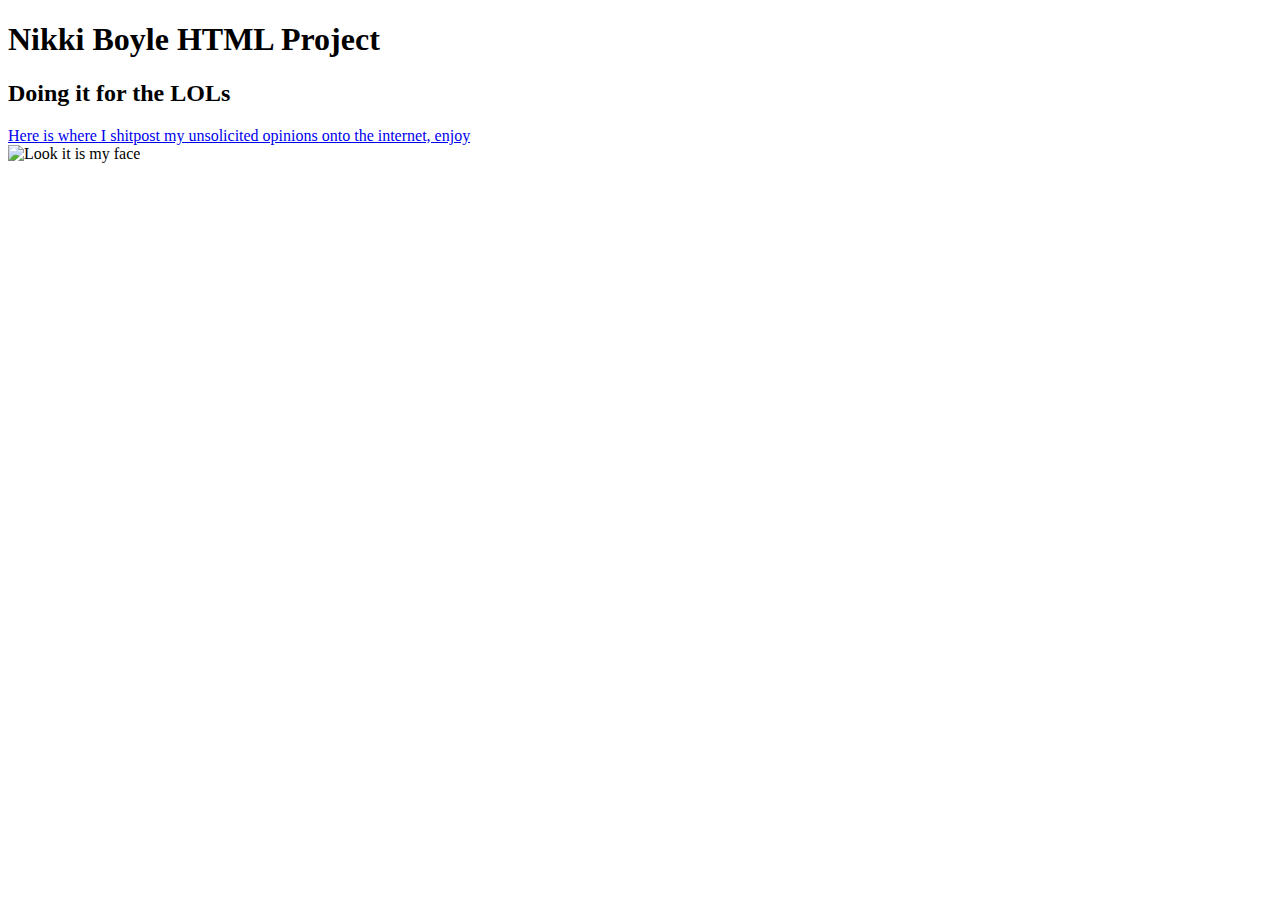
==== index.html @ 895d2911 "first version of homepage" ====
<!DOCTYPE HTML>
<html>

<head>
    <title>Nikki Boyle HTML Project</title>
</head>

<body>
    <h1>Nikki Boyle HTML Project</h1>
    <h2>Doing it for the LOLs</h2>
    <a href="https://www.twitter.com/Nikki_Boyle" 
    target="_blank">
    Here is where I shitpost my unsolicited opinions onto the internet, enjoy
</a>
<div>
    <img 
    src="Face_for_project.png"
    height="400"
    alt="Look it is my face"
    >
</div>
    
</body>

</html>
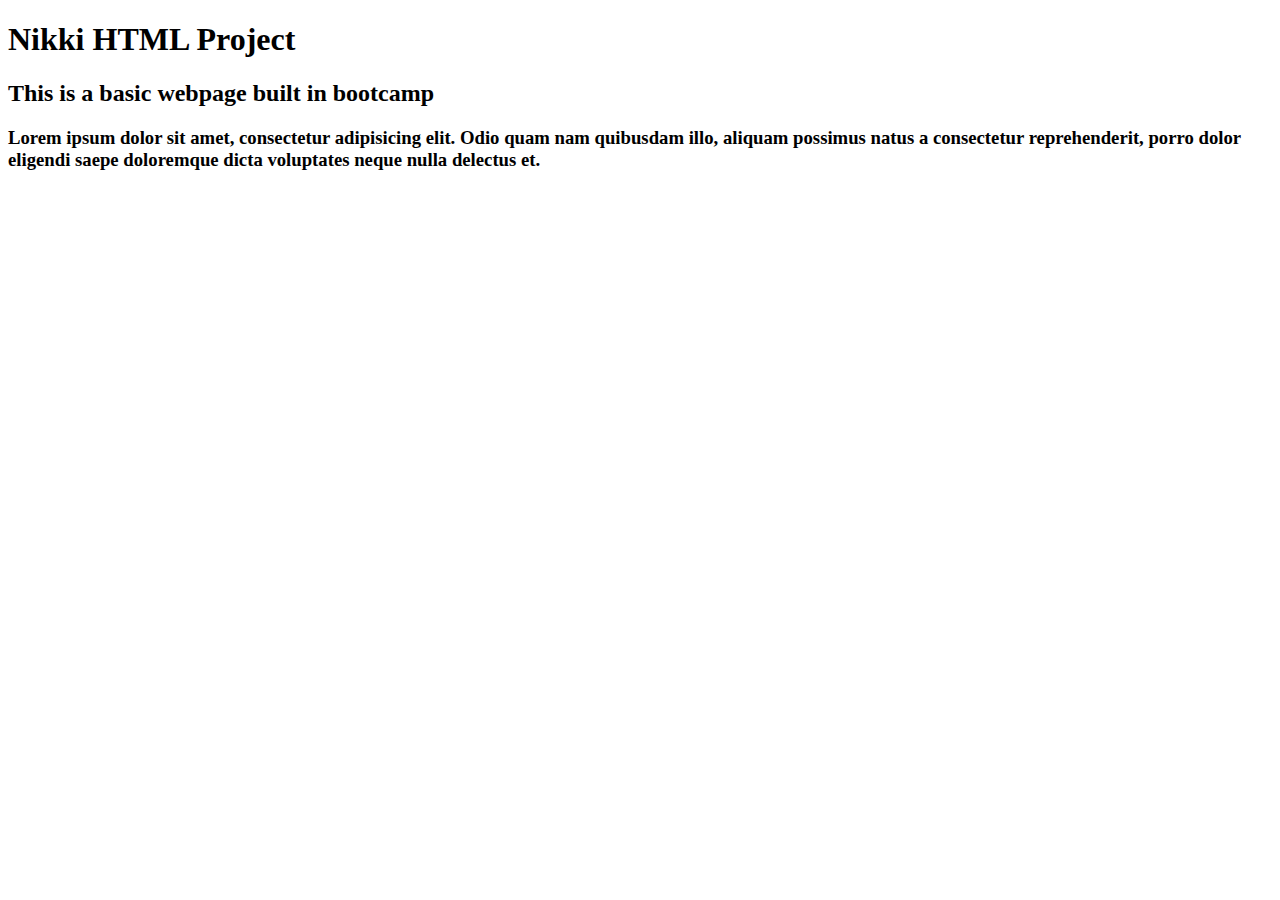
==== commit d2dbc7b0: "changed files around" ====
--- a/index.html
+++ b/index.html
@@ -2,24 +2,15 @@
 <html>
 
 <head>
-    <title>Nikki Boyle HTML Project</title>
+    <title>Nikki HTML Project</title>
 </head>
 
 <body>
-    <h1>Nikki Boyle HTML Project</h1>
-    <h2>Doing it for the LOLs</h2>
-    <a href="https://www.twitter.com/Nikki_Boyle" 
-    target="_blank">
-    Here is where I shitpost my unsolicited opinions onto the internet, enjoy
-</a>
-<div>
-    <img 
-    src="Face_for_project.png"
-    height="400"
-    alt="Look it is my face"
-    >
-</div>
-    
+    <h1>Nikki HTML Project</h1>
+    <h2>This is a basic webpage built in bootcamp</h2>
+
+    <h3>Lorem ipsum dolor sit amet, consectetur adipisicing elit. Odio quam nam quibusdam illo, aliquam possimus natus a consectetur reprehenderit, porro dolor eligendi saepe doloremque dicta voluptates neque nulla delectus et.
+    </h3>
 </body>
 
 </html>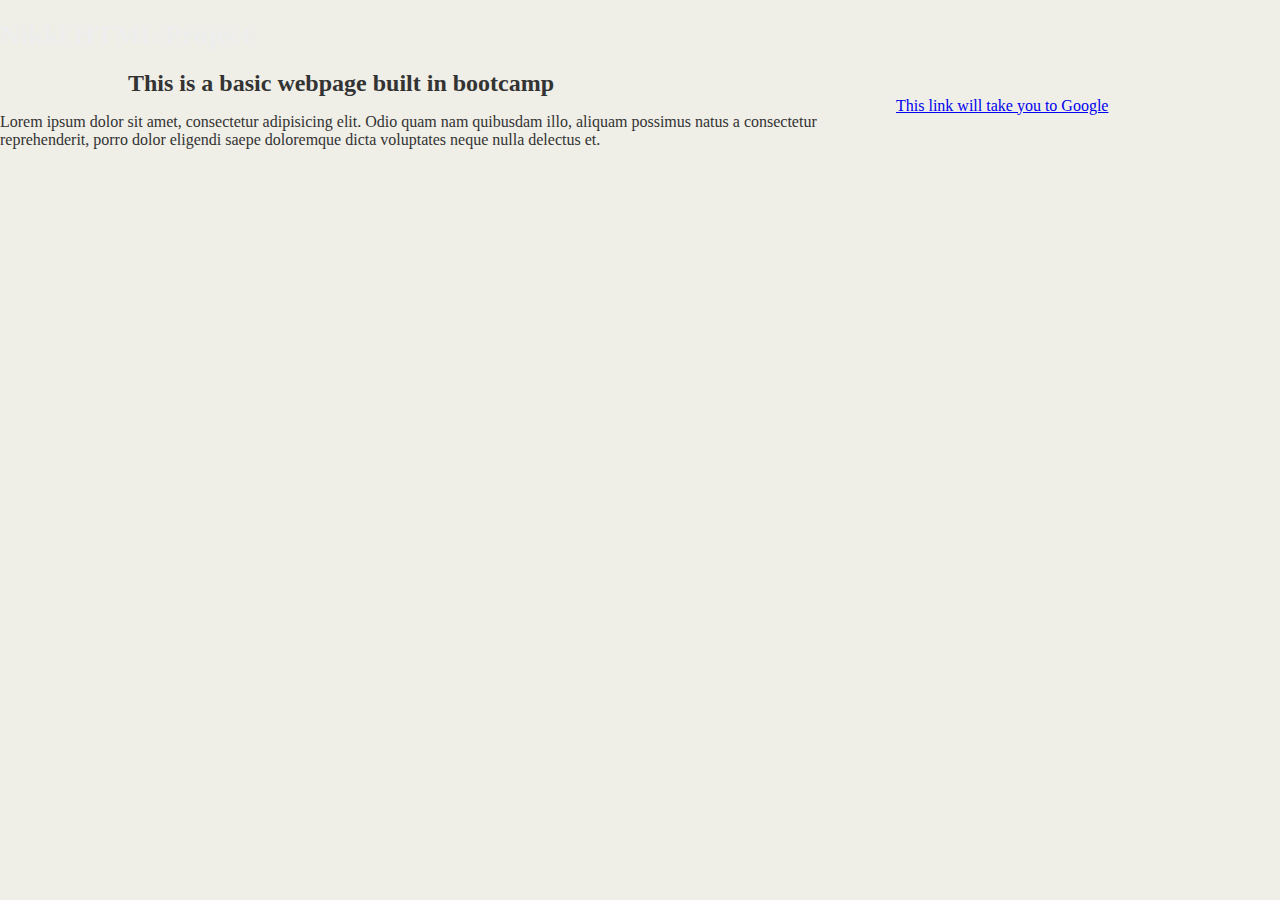
==== commit c2c4f50f: "added stylesheet to bio" ====
--- a/index.html
+++ b/index.html
@@ -3,14 +3,22 @@
 
 <head>
     <title>Nikki HTML Project</title>
+
+    <link rel="stylesheet" type="text/css" href="css/style.css">
 </head>
 
 <body>
     <h1>Nikki HTML Project</h1>
     <h2>This is a basic webpage built in bootcamp</h2>
+<div class="container">
+    <p>Lorem ipsum dolor sit amet, consectetur adipisicing elit. Odio quam nam quibusdam illo, aliquam possimus natus a consectetur reprehenderit, porro dolor eligendi saepe doloremque dicta voluptates neque nulla delectus et.
+    </p>
+</div>
 
-    <h3>Lorem ipsum dolor sit amet, consectetur adipisicing elit. Odio quam nam quibusdam illo, aliquam possimus natus a consectetur reprehenderit, porro dolor eligendi saepe doloremque dicta voluptates neque nulla delectus et.
-    </h3>
+<section>
+    <a href="www.google.com">This link will take you to Google</a>
+</section>
+    
 </body>
 
 </html>--- a/css/style.css
+++ b/css/style.css
@@ -0,0 +1,56 @@
+body {
+    background-color: #333333;
+}
+
+body {
+    margin-top: 0;
+    margin: 0;
+    padding-top: 0;
+    padding: 0;
+}
+
+body {
+    background-color: #efeee7;
+    font-family: Georgia, 'Times New Roman', Times, serif;
+    color: #333333;
+}
+
+header {
+    background-color: #333333;
+}
+
+h1 {
+    font-size: 28px;
+    color: #eee;
+    margin: 20;
+    padding: 20;
+}
+
+h2 {
+    font-size: 24px;
+    max-width: 1024px;
+    margin: 0 auto;
+}
+
+p {
+    width: 70%;
+    float: left;
+}
+
+img {
+    width: 200px;
+    float: left;
+    margin: 40px;
+}
+
+ul {
+    width: 30%;
+}
+
+main-bio {
+    float: left;
+}
+
+contact-info {
+    line-height: 36px;
+}